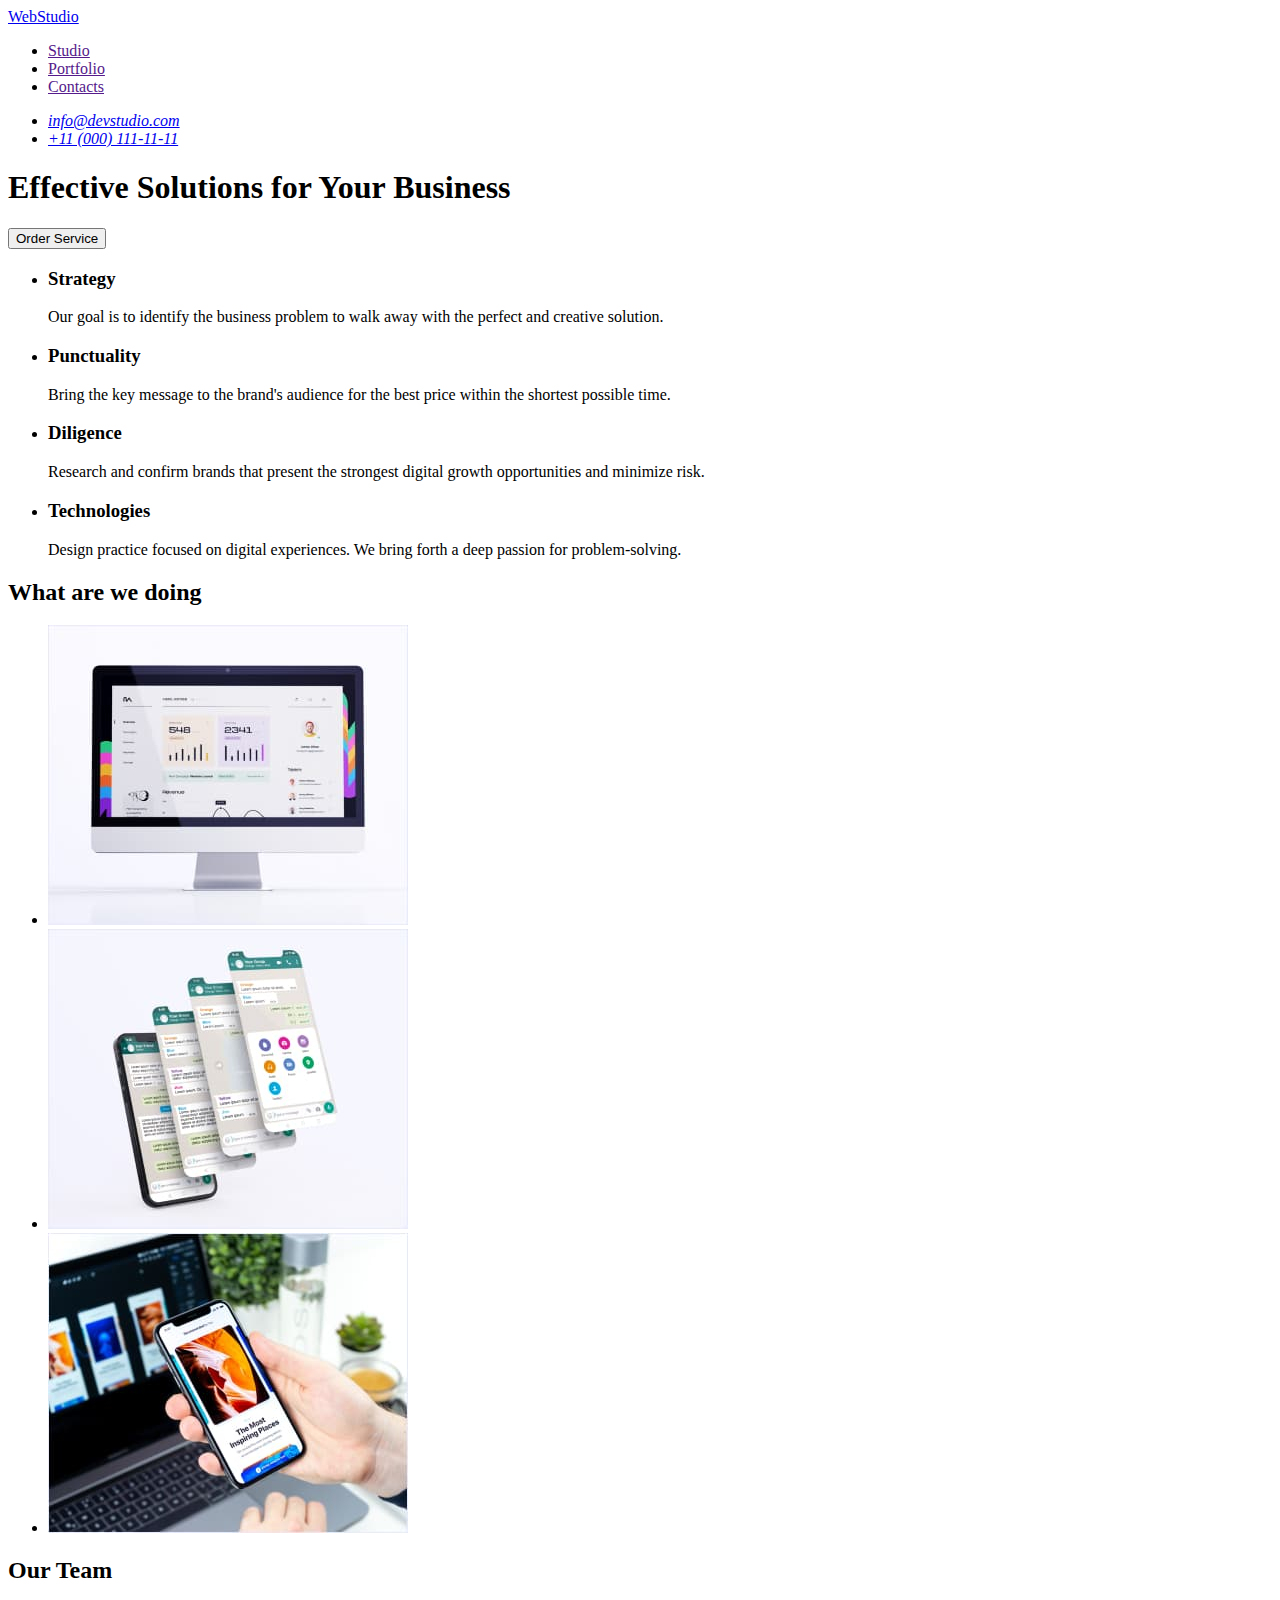
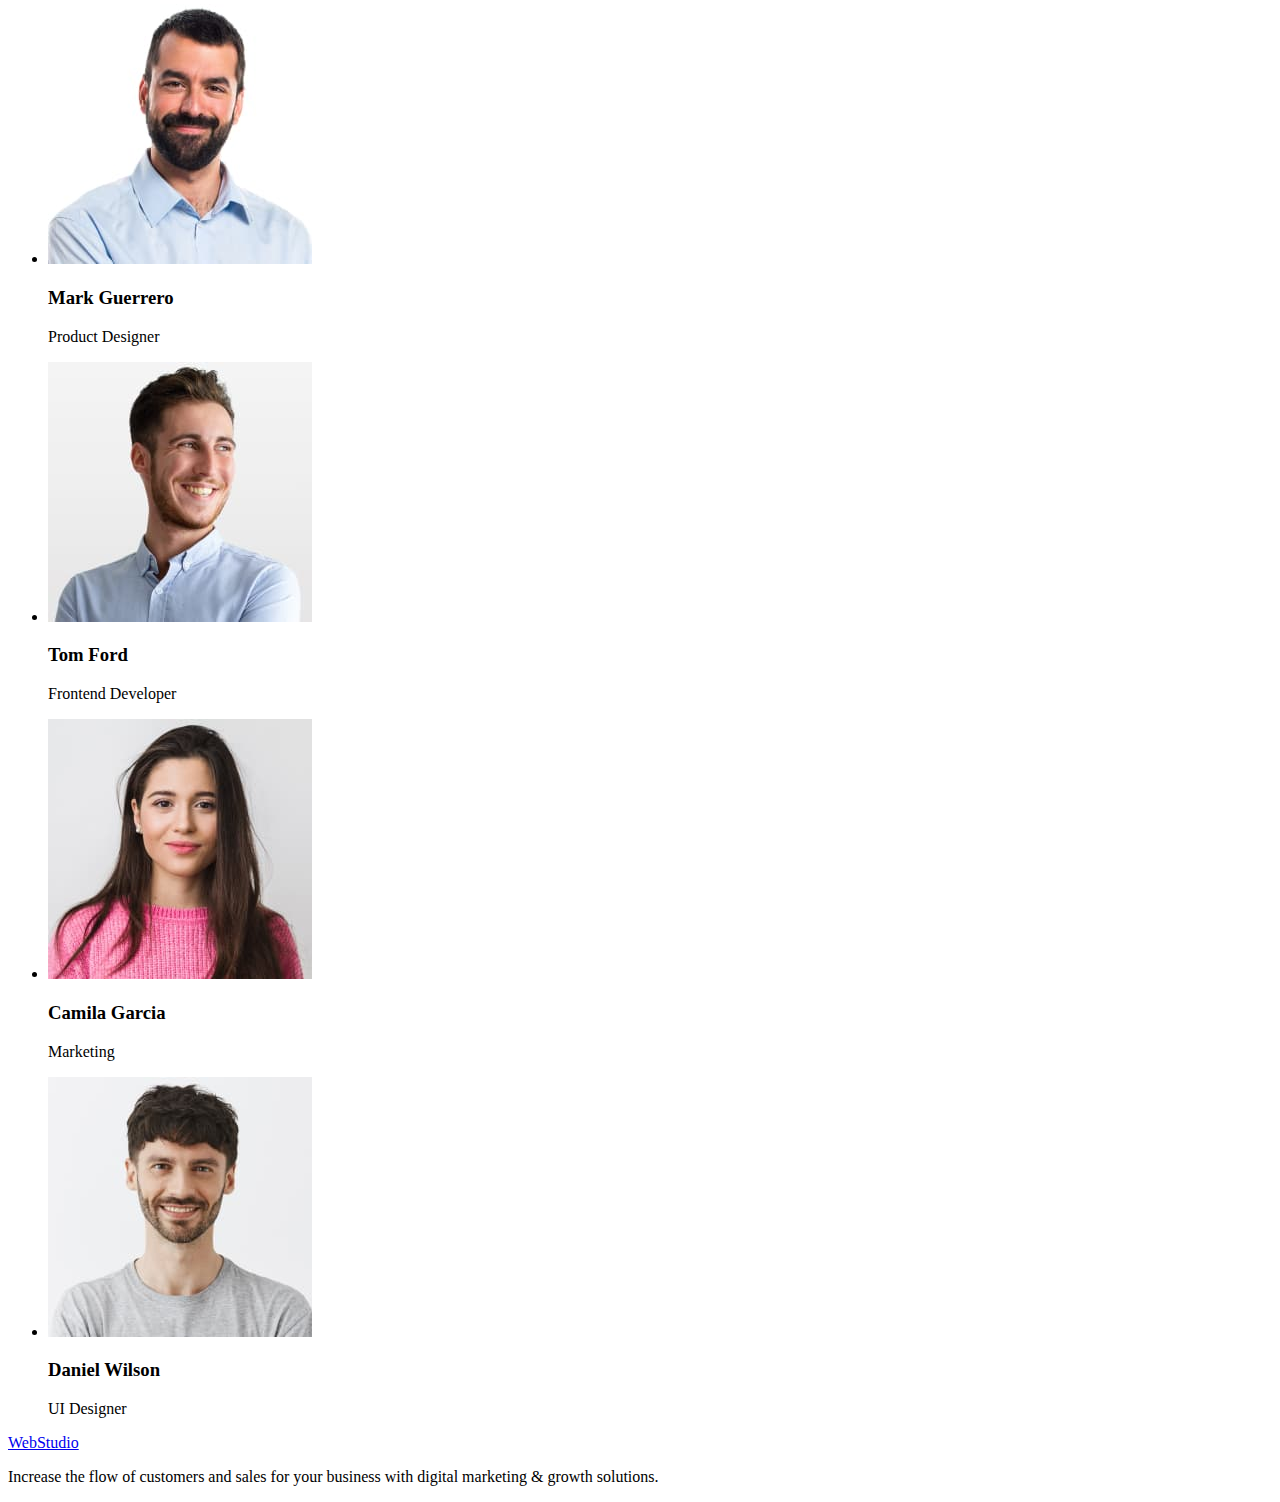
==== index.html @ 1d2081e2 "Initial commit" ====
<!DOCTYPE html>
<html lang="en">
  <head>
    <meta charset="UTF-8" />
    <meta http-equiv="X-UA-Compatible" content="IE=edge" />
    <meta name="viewport" content="width=device-width, initial-scale=1.0" />
    <title>Document</title>
  </head>
  <body>
    <header>
      <nav>
        <a href="./index.html"> WebStudio </a>
        <ul>
          <li><a href="">Studio</a></li>
          <li><a href="">Portfolio</a></li>
          <li><a href="">Contacts</a></li>
        </ul>
      </nav>
      <address>
        <ul>
          <li><a href="mailto:info@devstudio.com">info@devstudio.com</a></li>
          <li><a href="tel:+110001111111">+11 (000) 111-11-11</a></li>
        </ul>
      </address>
    </header>
    <main>
      <section>
        <h1>Effective Solutions for Your Business</h1>
        <button type="button">Order Service</button>
      </section>
      <section>
        <h2 hidden>Our goals</h2>
        <ul>
          <li>
            <h3>Strategy</h3>
            <p>
              Our goal is to identify the business problem to walk away with the
              perfect and creative solution.
            </p>
          </li>
          <li>
            <h3>Punctuality</h3>
            <p>
              Bring the key message to the brand's audience for the best price
              within the shortest possible time.
            </p>
          </li>
          <li>
            <h3>Diligence</h3>
            <p>
              Research and confirm brands that present the strongest digital
              growth opportunities and minimize risk.
            </p>
          </li>
          <li>
            <h3>Technologies</h3>
            <p>
              Design practice focused on digital experiences. We bring forth a
              deep passion for problem-solving.
            </p>
          </li>
        </ul>
      </section>
      <section>
        <h2>What are we doing</h2>
        <ul>
          <li><img src="./images/img1.jpg" alt="Monitor" width="360" /></li>
          <li><img src="./images/img2.jpg" alt="Mobile" width="360" /></li>
          <li><img src="./images/img3.jpg" alt="Laptop" width="360" /></li>
        </ul>
      </section>
      <section>
        <h2>Our Team</h2>
        <ul>
          <li>
            <img src="./images/teamcard1.jpg" alt="Mark Guerrero" width="264" />
            <h3>Mark Guerrero</h3>
            <p>Product Designer</p>
          </li>
          <li>
            <img src="./images/teamcard2.jpg" alt="Tom Ford" width="264" />
            <h3>Tom Ford</h3>
            <p>Frontend Developer</p>
          </li>
          <li>
            <img src="./images/teamcard3.jpg" alt="Camila Garcia" width="264" />
            <h3>Camila Garcia</h3>
            <p>Marketing</p>
          </li>
          <li>
            <img src="./images/teamcard4.jpg" alt="Daniel Wilson" width="264" />
            <h3>Daniel Wilson</h3>
            <p>UI Designer</p>
          </li>
        </ul>
      </section>
    </main>
    <footer>
      <a href="./index.html"> WebStudio </a>
      <p>
        Increase the flow of customers and sales for your business with digital
        marketing & growth solutions.
      </p>
    </footer>
  </body>
</html>
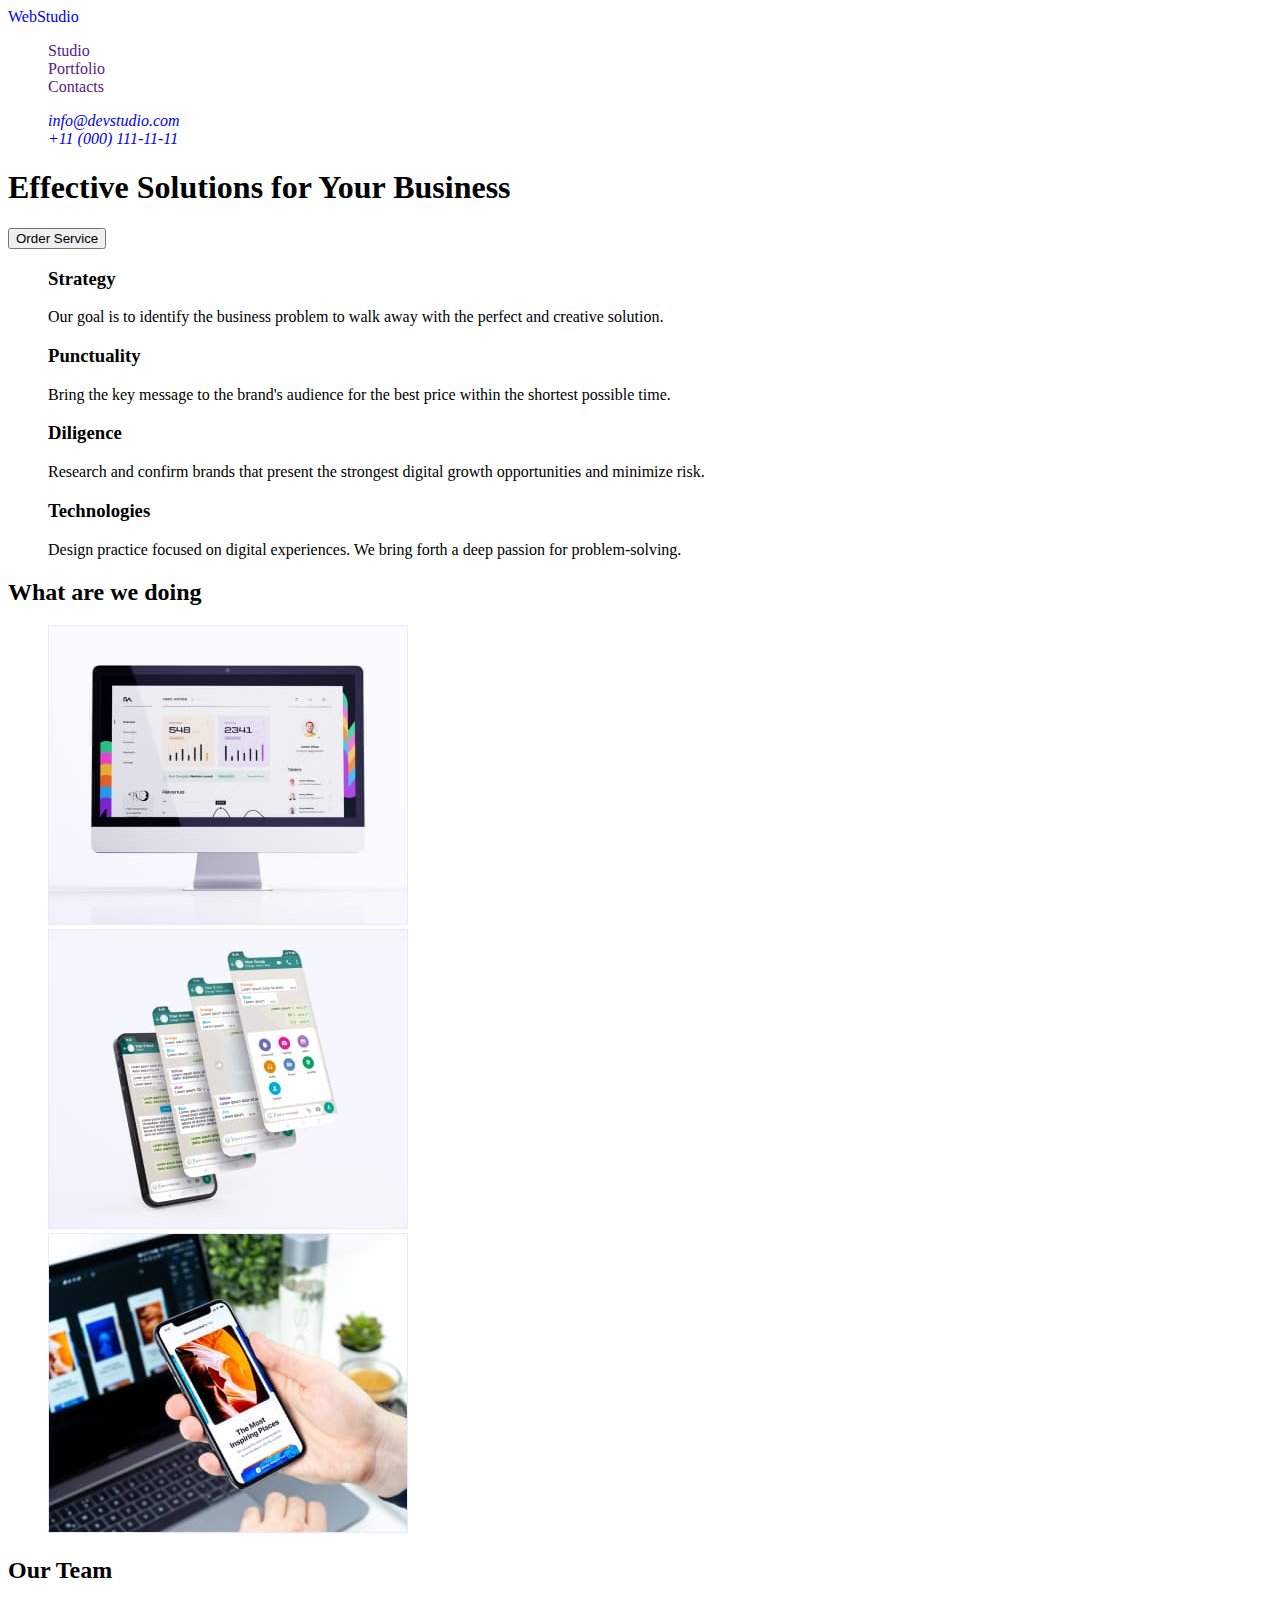
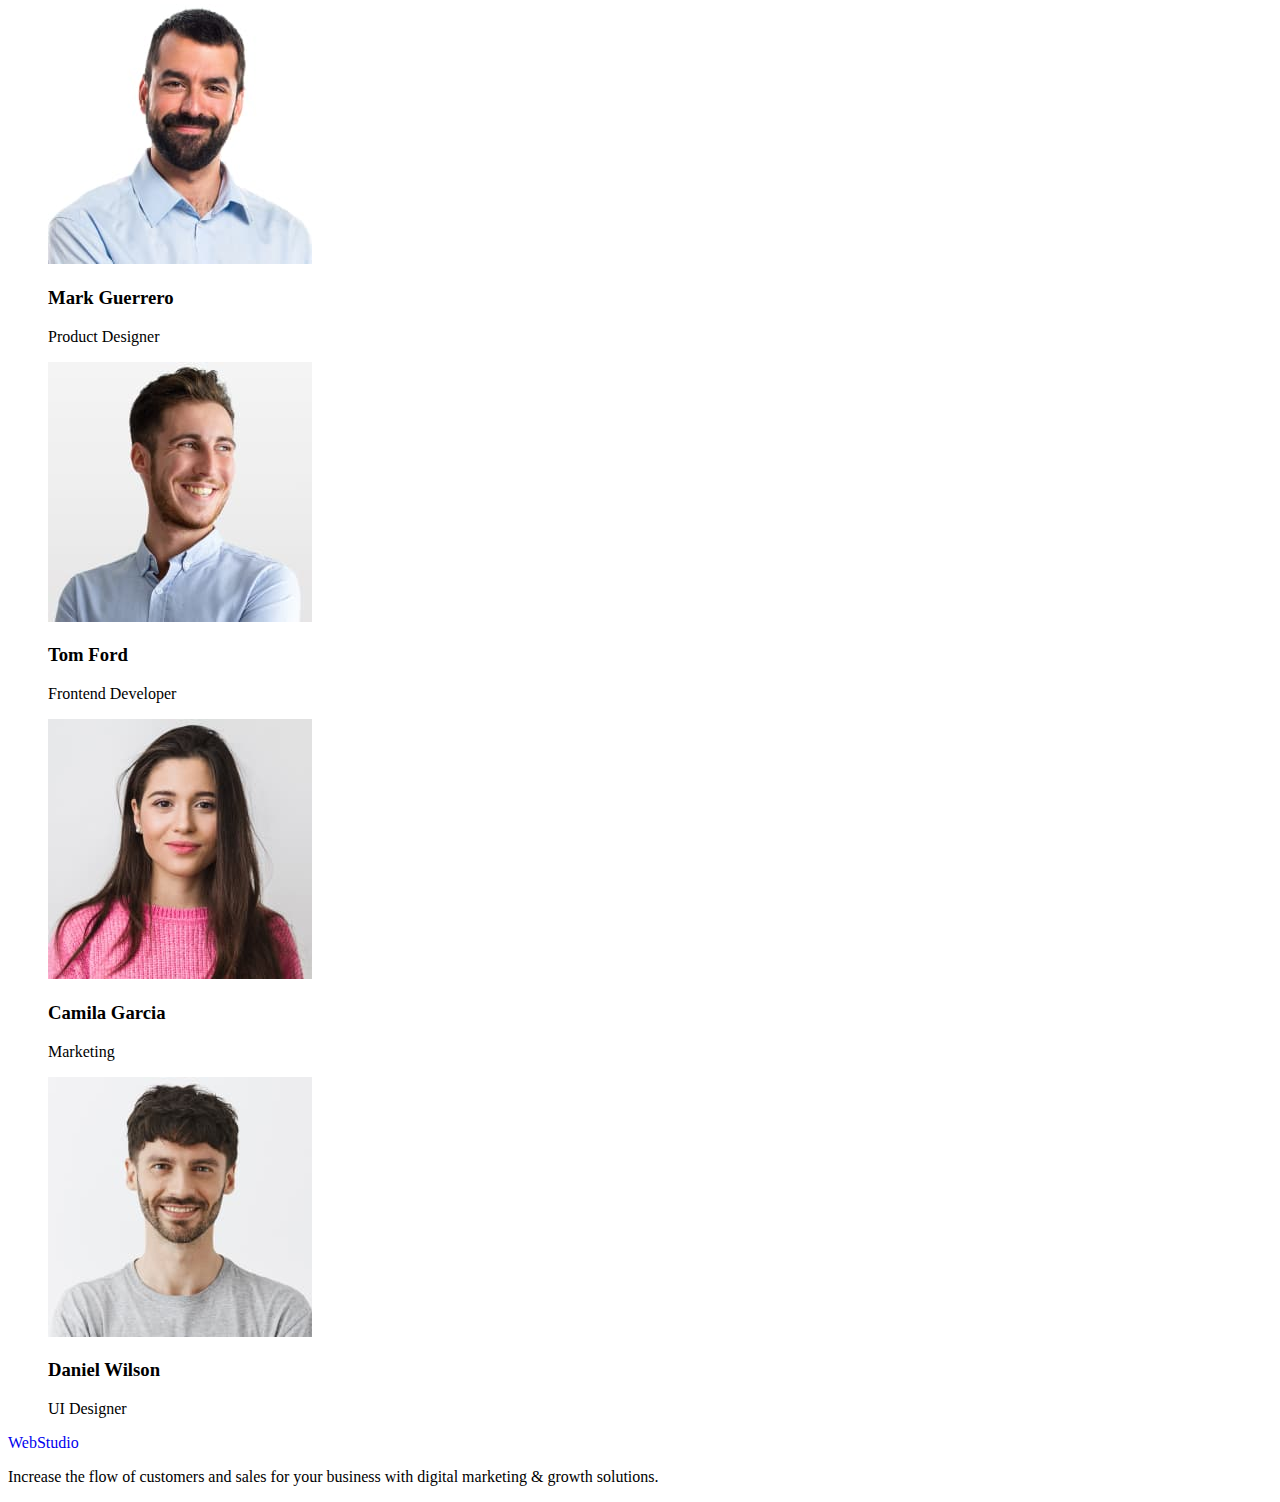
==== commit f1226c9b: "update" ====
--- a/index.html
+++ b/index.html
@@ -5,11 +5,12 @@
     <meta http-equiv="X-UA-Compatible" content="IE=edge" />
     <meta name="viewport" content="width=device-width, initial-scale=1.0" />
     <title>Document</title>
+    <link rel="stylesheet" href="./css/styles.css" />
   </head>
   <body>
     <header>
       <nav>
-        <a href="./index.html"> WebStudio </a>
+        <a href="./index.html"><span>Web</span>Studio </a>
         <ul>
           <li><a href="">Studio</a></li>
           <li><a href="">Portfolio</a></li>
--- a/css/styles.css
+++ b/css/styles.css
@@ -0,0 +1,6 @@
+ul {
+    list-style: none;
+}
+a {
+    text-decoration: none;
+}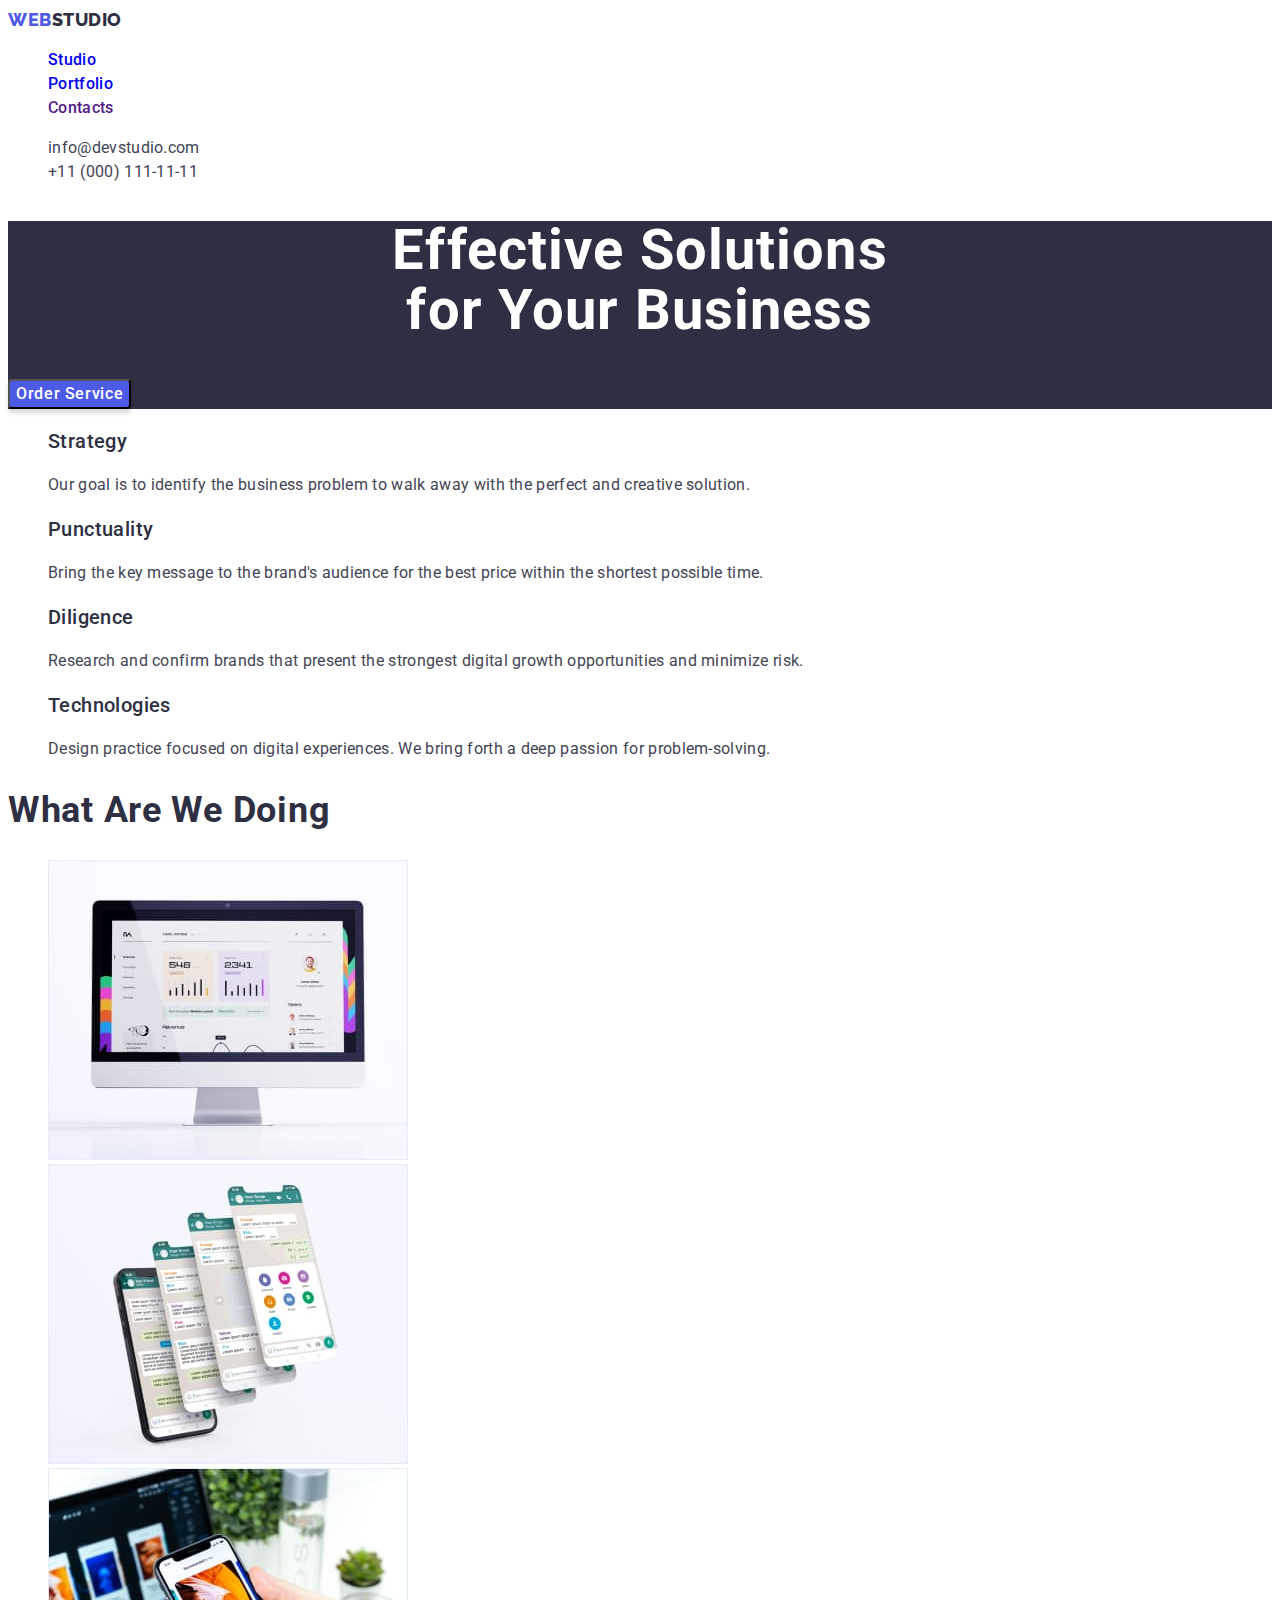
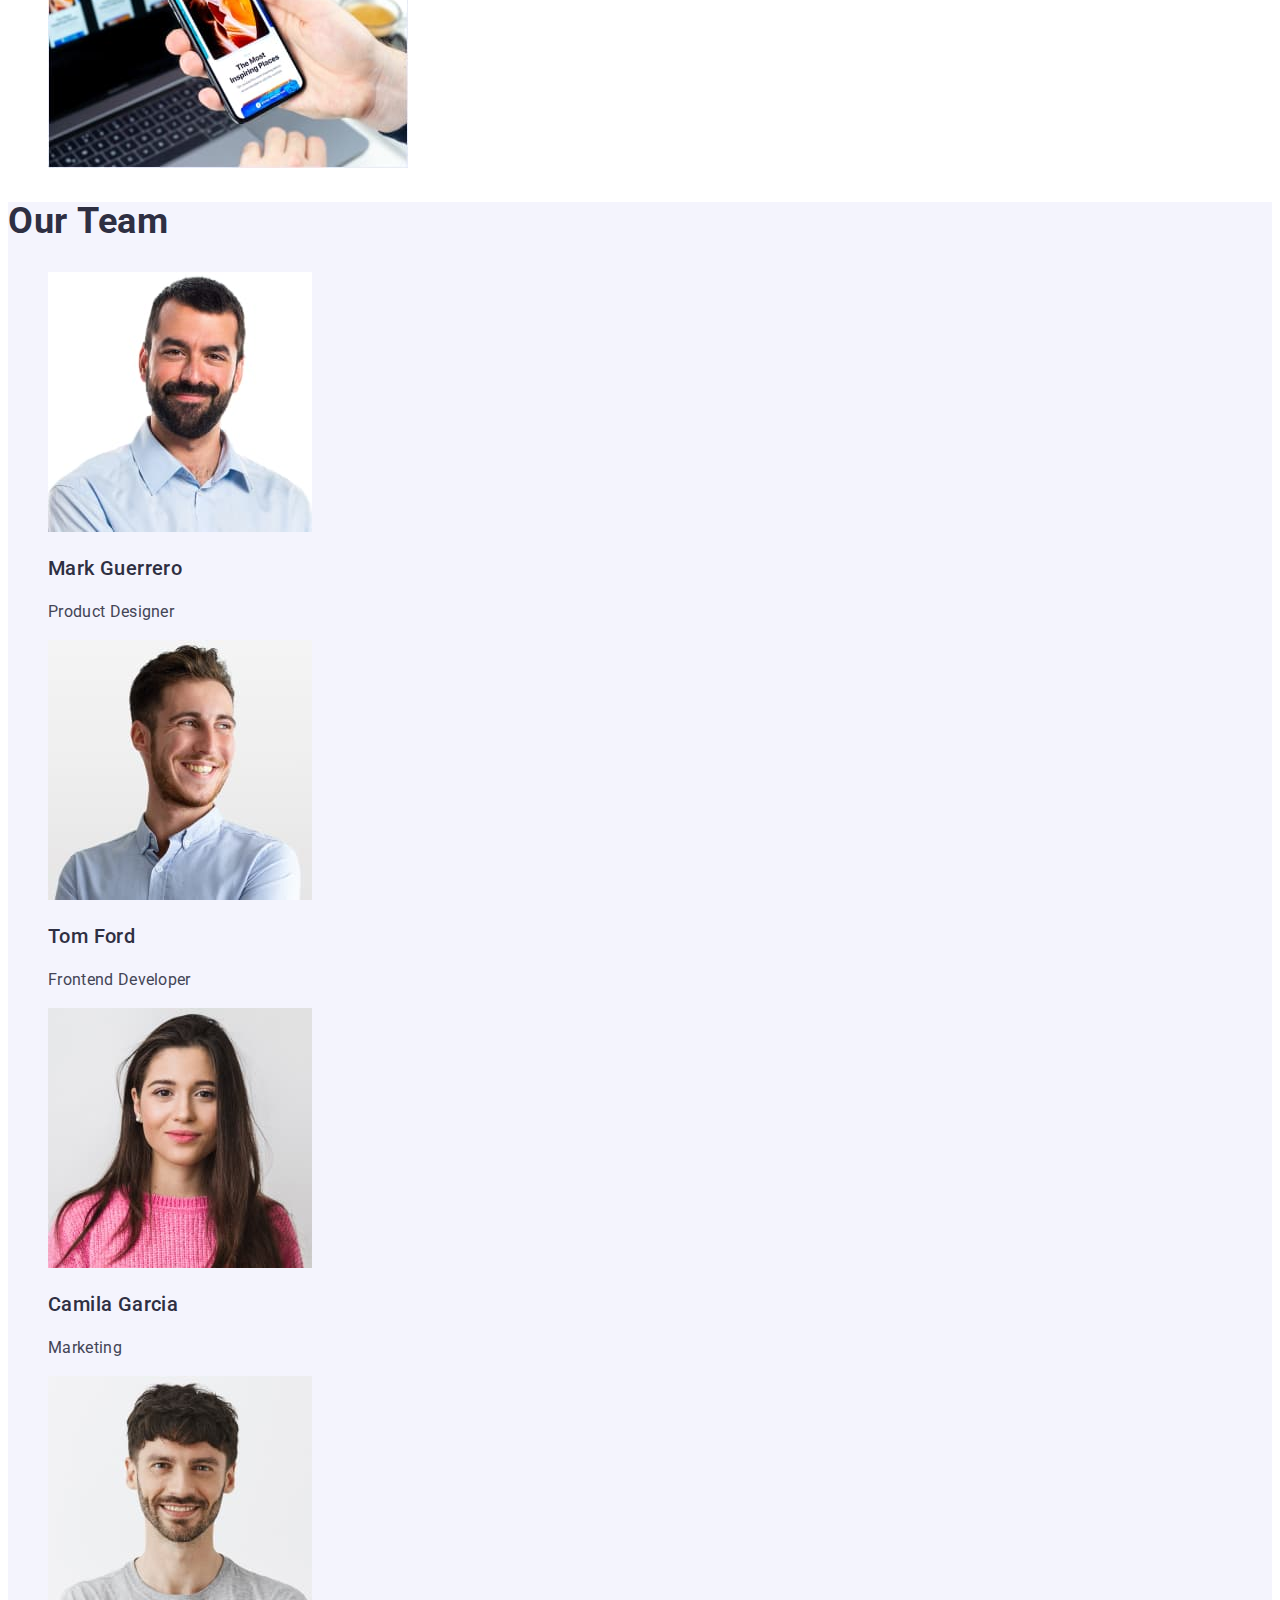
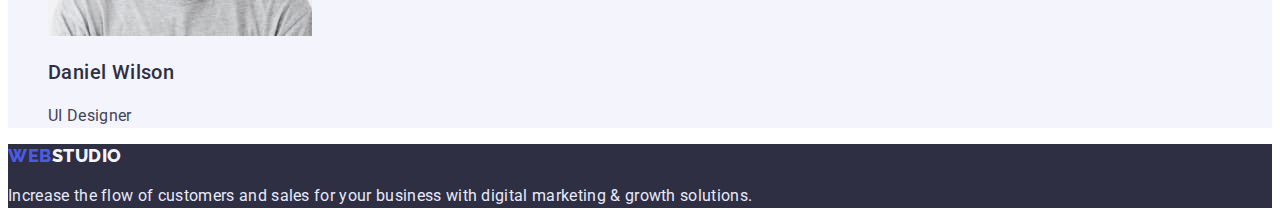
==== commit 60f3e53c: "update css and html" ====
--- a/index.html
+++ b/index.html
@@ -5,100 +5,148 @@
     <meta http-equiv="X-UA-Compatible" content="IE=edge" />
     <meta name="viewport" content="width=device-width, initial-scale=1.0" />
     <title>Document</title>
+    <link rel="preconnect" href="https://fonts.googleapis.com" />
+    <link rel="preconnect" href="https://fonts.gstatic.com" crossorigin />
+    <link rel="preconnect" href="https://fonts.googleapis.com" />
+    <link rel="preconnect" href="https://fonts.gstatic.com" crossorigin />
+    <link
+      href="https://fonts.googleapis.com/css2?family=Raleway:wght@800&family=Roboto:wght@400;500;700;900&display=swap"
+      rel="stylesheet"
+    />
     <link rel="stylesheet" href="./css/styles.css" />
   </head>
   <body>
+    <!--------HEADER------ -->
     <header>
       <nav>
-        <a href="./index.html"><span>Web</span>Studio </a>
-        <ul>
-          <li><a href="">Studio</a></li>
-          <li><a href="">Portfolio</a></li>
-          <li><a href="">Contacts</a></li>
+        <a class="link logo" href="./index.html"
+          ><span class="logo-web">Web</span>Studio
+        </a>
+        <ul class="list list-nav">
+          <li><a class="link link-active" href="./index.html">Studio</a></li>
+          <li>
+            <a class="link link-active" href="./portfolio.html">Portfolio</a>
+          </li>
+          <li><a class="link link-active" href="">Contacts</a></li>
         </ul>
       </nav>
       <address>
-        <ul>
-          <li><a href="mailto:info@devstudio.com">info@devstudio.com</a></li>
-          <li><a href="tel:+110001111111">+11 (000) 111-11-11</a></li>
+        <ul class="list">
+          <li>
+            <a
+              class="link link-contact link-active"
+              href="mailto:info@devstudio.com"
+              >info@devstudio.com</a
+            >
+          </li>
+          <li>
+            <a class="link link-contact" href="tel:+110001111111"
+              >+11 (000) 111-11-11</a
+            >
+          </li>
         </ul>
       </address>
     </header>
     <main>
-      <section>
-        <h1>Effective Solutions for Your Business</h1>
-        <button type="button">Order Service</button>
+      <!--------MAIN-SECTION------ -->
+      <section class="main-section">
+        <h1 class="main-title">
+          Effective Solutions <br />
+          for Your Business
+        </h1>
+        <button class="btn-order" type="button">Order Service</button>
       </section>
+      <!--------ADVANTAGE------ -->
       <section>
         <h2 hidden>Our goals</h2>
-        <ul>
+        <ul class="list advantage-list">
           <li>
-            <h3>Strategy</h3>
-            <p>
+            <h3 class="advantage-subtitle">Strategy</h3>
+            <p class="advantage-text">
               Our goal is to identify the business problem to walk away with the
               perfect and creative solution.
             </p>
           </li>
           <li>
-            <h3>Punctuality</h3>
-            <p>
+            <h3 class="advantage-subtitle">Punctuality</h3>
+            <p class="advantage-text">
               Bring the key message to the brand's audience for the best price
               within the shortest possible time.
             </p>
           </li>
           <li>
-            <h3>Diligence</h3>
-            <p>
+            <h3 class="advantage-subtitle">Diligence</h3>
+            <p class="advantage-text">
               Research and confirm brands that present the strongest digital
               growth opportunities and minimize risk.
             </p>
           </li>
           <li>
-            <h3>Technologies</h3>
-            <p>
+            <h3 class="advantage-subtitle">Technologies</h3>
+            <p class="advantage-text">
               Design practice focused on digital experiences. We bring forth a
               deep passion for problem-solving.
             </p>
           </li>
         </ul>
       </section>
+      <!--------ABOUT US------ -->
       <section>
-        <h2>What are we doing</h2>
-        <ul>
+        <h2 class="main-suptitle">What are we doing</h2>
+        <ul class="list">
           <li><img src="./images/img1.jpg" alt="Monitor" width="360" /></li>
           <li><img src="./images/img2.jpg" alt="Mobile" width="360" /></li>
           <li><img src="./images/img3.jpg" alt="Laptop" width="360" /></li>
         </ul>
       </section>
+      <!------- OUR COMMAND------- -->
       <section>
-        <h2>Our Team</h2>
-        <ul>
-          <li>
-            <img src="./images/teamcard1.jpg" alt="Mark Guerrero" width="264" />
-            <h3>Mark Guerrero</h3>
-            <p>Product Designer</p>
-          </li>
-          <li>
-            <img src="./images/teamcard2.jpg" alt="Tom Ford" width="264" />
-            <h3>Tom Ford</h3>
-            <p>Frontend Developer</p>
-          </li>
-          <li>
-            <img src="./images/teamcard3.jpg" alt="Camila Garcia" width="264" />
-            <h3>Camila Garcia</h3>
-            <p>Marketing</p>
-          </li>
-          <li>
-            <img src="./images/teamcard4.jpg" alt="Daniel Wilson" width="264" />
-            <h3>Daniel Wilson</h3>
-            <p>UI Designer</p>
-          </li>
-        </ul>
+        <div class="our-command">
+          <h2 class="main-suptitle">Our Team</h2>
+          <ul class="list">
+            <li>
+              <img
+                src="./images/teamcard1.jpg"
+                alt="Mark Guerrero"
+                width="264"
+              />
+              <h3 class="advantage-subtitle">Mark Guerrero</h3>
+              <p class="advantage-text">Product Designer</p>
+            </li>
+            <li>
+              <img src="./images/teamcard2.jpg" alt="Tom Ford" width="264" />
+              <h3 class="advantage-subtitle">Tom Ford</h3>
+              <p class="advantage-text">Frontend Developer</p>
+            </li>
+            <li>
+              <img
+                src="./images/teamcard3.jpg"
+                alt="Camila Garcia"
+                width="264"
+              />
+              <h3 class="advantage-subtitle">Camila Garcia</h3>
+              <p class="advantage-text">Marketing</p>
+            </li>
+            <li>
+              <img
+                src="./images/teamcard4.jpg"
+                alt="Daniel Wilson"
+                width="264"
+              />
+              <h3 class="advantage-subtitle">Daniel Wilson</h3>
+              <p class="advantage-text">UI Designer</p>
+            </li>
+          </ul>
+        </div>
       </section>
     </main>
-    <footer>
-      <a href="./index.html"> WebStudio </a>
-      <p>
+    <!--------- FOOTER---- -->
+    <footer class="main-section">
+      <a class="link logo" href="./index.html"
+        ><span class="logo-web">Web</span
+        ><span class="logo-web-light">Studio</span>
+      </a>
+      <p class="advantage-text footer-content">
         Increase the flow of customers and sales for your business with digital
         marketing & growth solutions.
       </p>
--- a/css/styles.css
+++ b/css/styles.css
@@ -1,6 +1,153 @@
-ul {
-    list-style: none;
+body {
+  color: #2e2f42;
+  background-color: #ffffff;
+  font-family: 'Roboto', sans-serif;
 }
-a {
-    text-decoration: none;
-}+
+.list {
+  list-style: none;
+  font-style: normal;
+}
+
+.link {
+  text-decoration: none;
+}
+/*============================HEADER===========*/
+
+.logo {
+  font-family: 'Raleway';
+  font-weight: 800;
+  font-size: 18px;
+  line-height: 1.33;
+  display: flex;
+  align-items: center;
+  letter-spacing: 0.03em;
+  text-transform: uppercase;
+  color: #2e2f42;
+}
+
+.logo-web {
+  color: #4d5ae5;
+}
+
+.list-nav {
+  font-style: normal;
+  font-weight: 500;
+  font-size: 16px;
+  line-height: 1.5;
+  letter-spacing: 0.02em;
+}
+
+.link-contact {
+  font-weight: 400;
+  font-size: 16px;
+  line-height: 1.5;
+  letter-spacing: 0.02em;
+  color: #434455;
+}
+
+.link-active:hover,
+.link-active:focus {
+  color: #404bbf;
+}
+/*============================/HEADER===========*/
+
+/*============================MAIN SECTION===========*/
+
+.main-section {
+  background: #2e2f42;
+}
+.main-title {
+  font-weight: 700;
+  font-size: 56px;
+  line-height: 1.07;
+  text-align: center;
+  letter-spacing: 0.02em;
+  color: #ffffff;
+}
+.btn-order {
+  font-family: 'Roboto', sans-serif;
+  font-weight: 500;
+  font-size: 16px;
+  line-height: 1.5;
+  display: flex;
+  align-items: center;
+  letter-spacing: 0.04em;
+  color: #ffffff;
+  background: #4d5ae5;
+  box-shadow: 0px 4px 4px rgba(0, 0, 0, 0.15);
+  border-radius: 4px;
+  cursor: pointer;
+}
+.btn-order:hover,
+.btn-order:focus {
+  background-color: #404bbf;
+  box-shadow: 0px 4px 4px rgba(0, 0, 0, 0.15);
+  border-radius: 4px;
+}
+.btn-menu {
+  font-family: 'Roboto', sans-serif;
+  font-weight: 500;
+  font-size: 16px;
+  line-height: 1.5;
+  display: flex;
+  align-items: center;
+  text-align: center;
+  letter-spacing: 0.04em;
+  color: #4d5ae5;
+  cursor: pointer;
+
+  background: #f4f4fd;
+  border: 1px solid #e7e9fc;
+  border-radius: 4px;
+}
+.btn-menu:hover,
+.btn-menu:focus {
+  background: #404bbf;
+  box-shadow: 0px 3px 1px rgba(0, 0, 0, 0.1), 0px 2px 1px rgba(0, 0, 0, 0.08),
+    0px 2px 2px rgba(0, 0, 0, 0.12);
+  border-radius: 4px;
+  color: #ffffff;
+}
+/*============================/MAIN SECTION===========*/
+
+/*============================ADVANTAGE===========*/
+.advantage-subtitle {
+  font-weight: 500;
+  font-size: 20px;
+  line-height: 1.2;
+  letter-spacing: 0.02em;
+}
+
+.advantage-text {
+  font-size: 16px;
+  line-height: 1.5;
+  letter-spacing: 0.02em;
+  color: #434455;
+}
+/*============================/ADVANTAGE===========*/
+
+/*============================ABOUT US===========*/
+.main-suptitle {
+  font-weight: 700;
+  font-size: 36px;
+  line-height: 1.11;
+  letter-spacing: 0.02em;
+  text-transform: capitalize;
+}
+/*============================/ABOUT US===========*/
+
+/*============================OUR COMMAND===========*/
+.our-command {
+  background-color: #f4f4fd;
+}
+/*============================/OUR COMMAND===========*/
+
+/*============================FOOTER===========*/
+.logo-web-light {
+  color: #f4f4fd;
+}
+.footer-content {
+  color: #e7e9fc;
+}
+/*============================/FOOTER===========*/
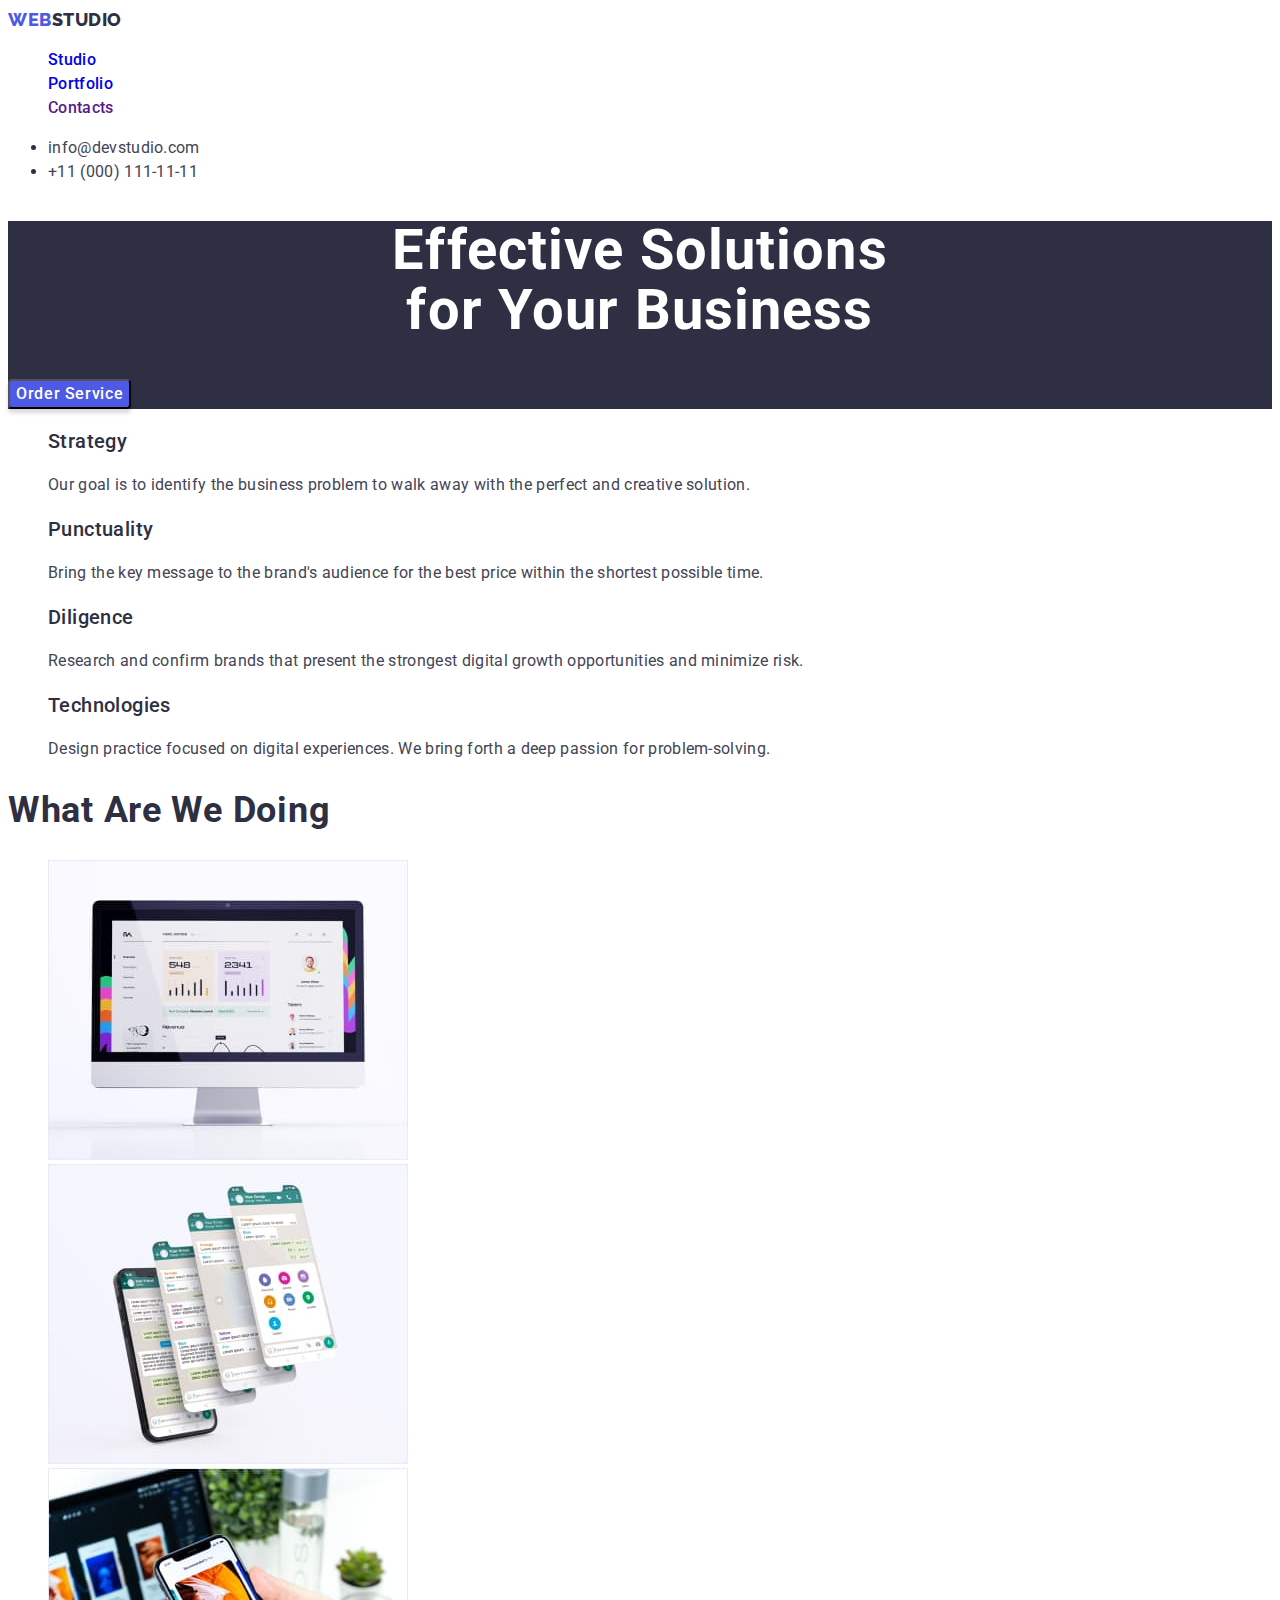
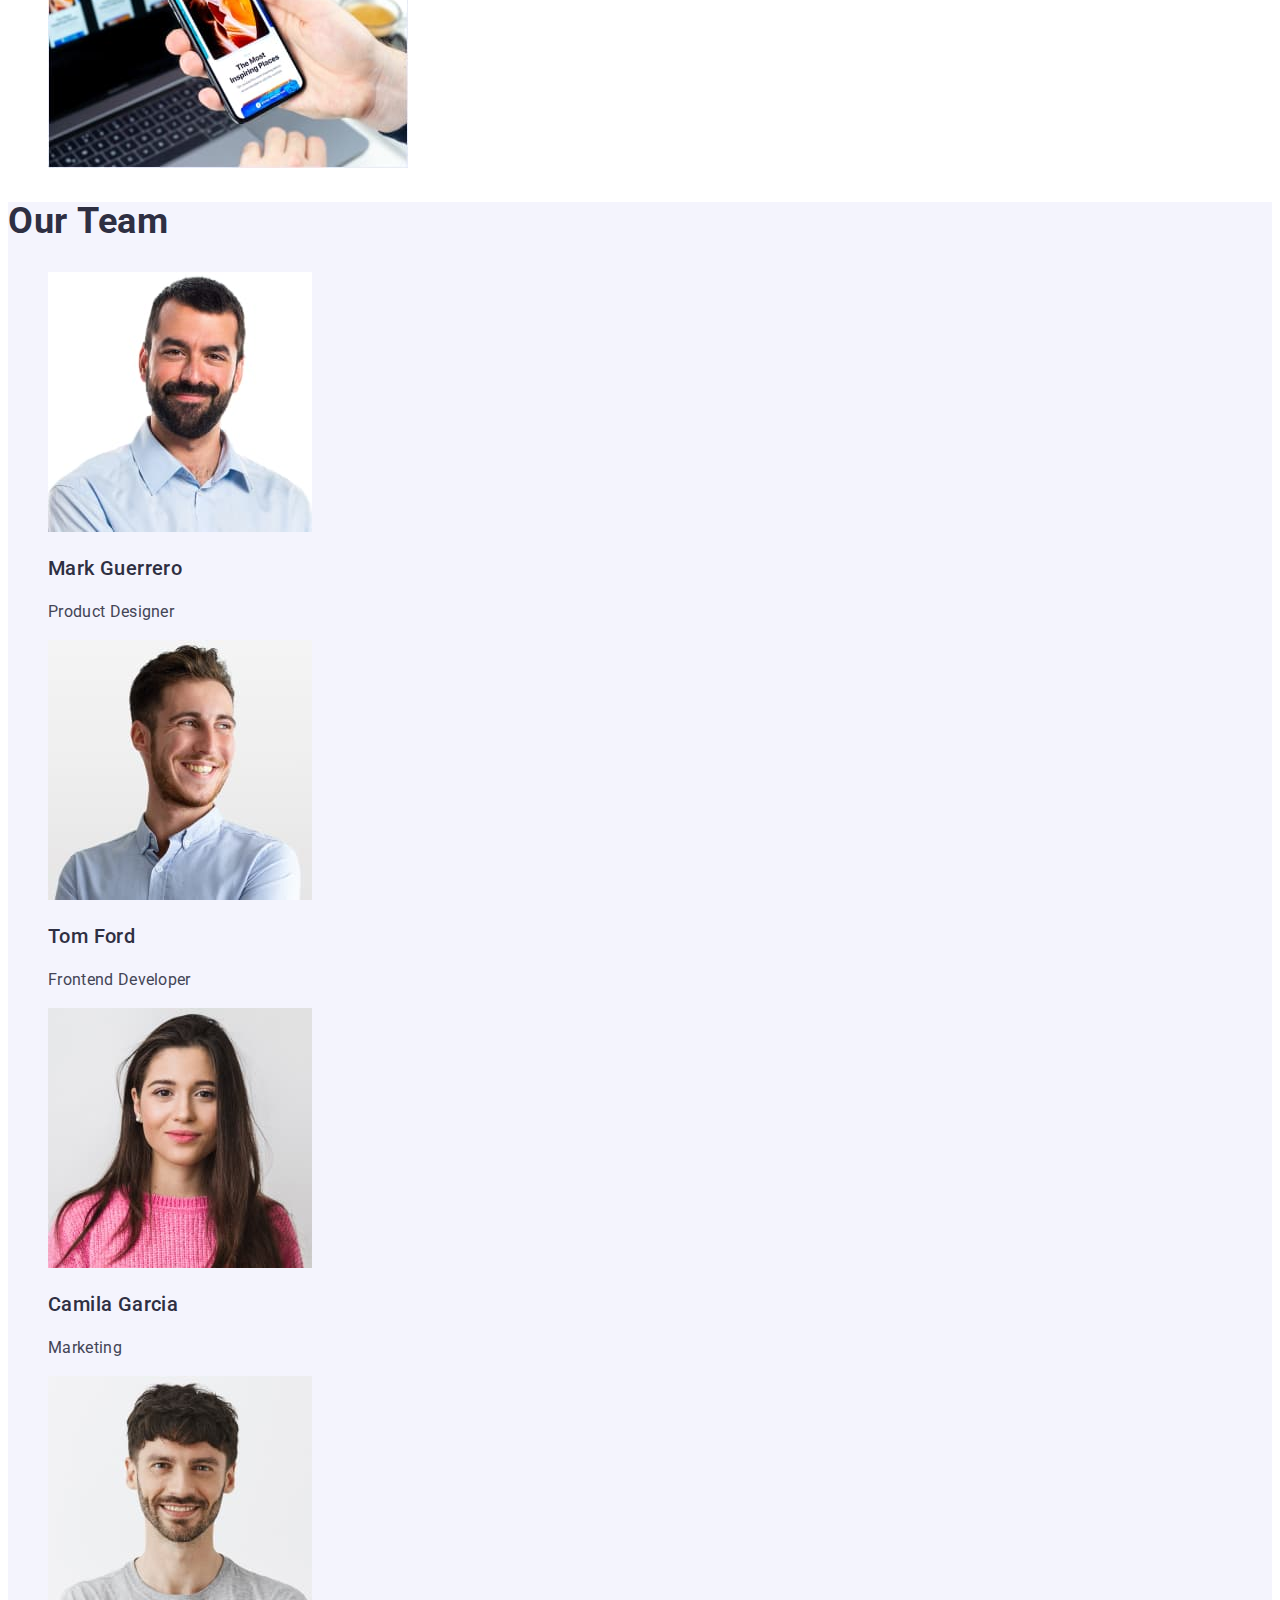
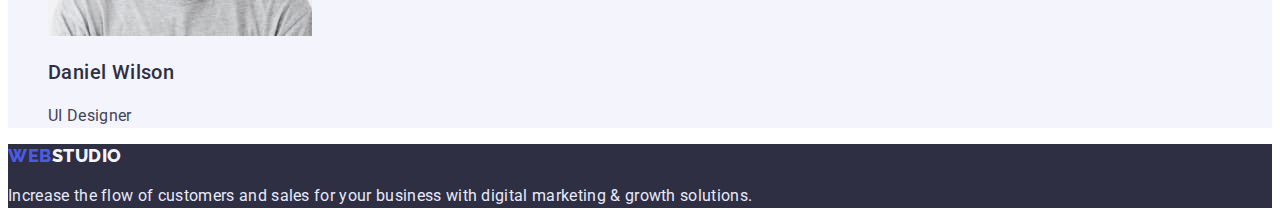
==== commit 199b2b86: "update" ====
--- a/index.html
+++ b/index.html
@@ -30,8 +30,8 @@
           <li><a class="link link-active" href="">Contacts</a></li>
         </ul>
       </nav>
-      <address>
-        <ul class="list">
+      <address class="list">
+        <ul>
           <li>
             <a
               class="link link-contact link-active"
@@ -40,7 +40,7 @@
             >
           </li>
           <li>
-            <a class="link link-contact" href="tel:+110001111111"
+            <a class="link link-contact link-active" href="tel:+110001111111"
               >+11 (000) 111-11-11</a
             >
           </li>
@@ -58,7 +58,7 @@
       </section>
       <!--------ADVANTAGE------ -->
       <section>
-        <h2 hidden>Our goals</h2>
+        <h2 hidden class="visually-hidden">Our goals</h2>
         <ul class="list advantage-list">
           <li>
             <h3 class="advantage-subtitle">Strategy</h3>
--- a/css/styles.css
+++ b/css/styles.css
@@ -11,6 +11,18 @@
 
 .link {
   text-decoration: none;
+}
+.visually-hidden {
+  position: absolute;
+  white-space: nowrap;
+  width: 1px;
+  height: 1px;
+  overflow: hidden;
+  border: 0;
+  padding: 0;
+  clip: rect(0 0 0 0);
+  clip-path: inset(50%);
+  margin: -1px;
 }
 /*============================HEADER===========*/
 
@@ -31,7 +43,6 @@
 }
 
 .list-nav {
-  font-style: normal;
   font-weight: 500;
   font-size: 16px;
   line-height: 1.5;
@@ -66,7 +77,7 @@
   color: #ffffff;
 }
 .btn-order {
-  font-family: 'Roboto', sans-serif;
+  font-family: inherit;
   font-weight: 500;
   font-size: 16px;
   line-height: 1.5;
@@ -86,7 +97,7 @@
   border-radius: 4px;
 }
 .btn-menu {
-  font-family: 'Roboto', sans-serif;
+  font-family: inherit;
   font-weight: 500;
   font-size: 16px;
   line-height: 1.5;
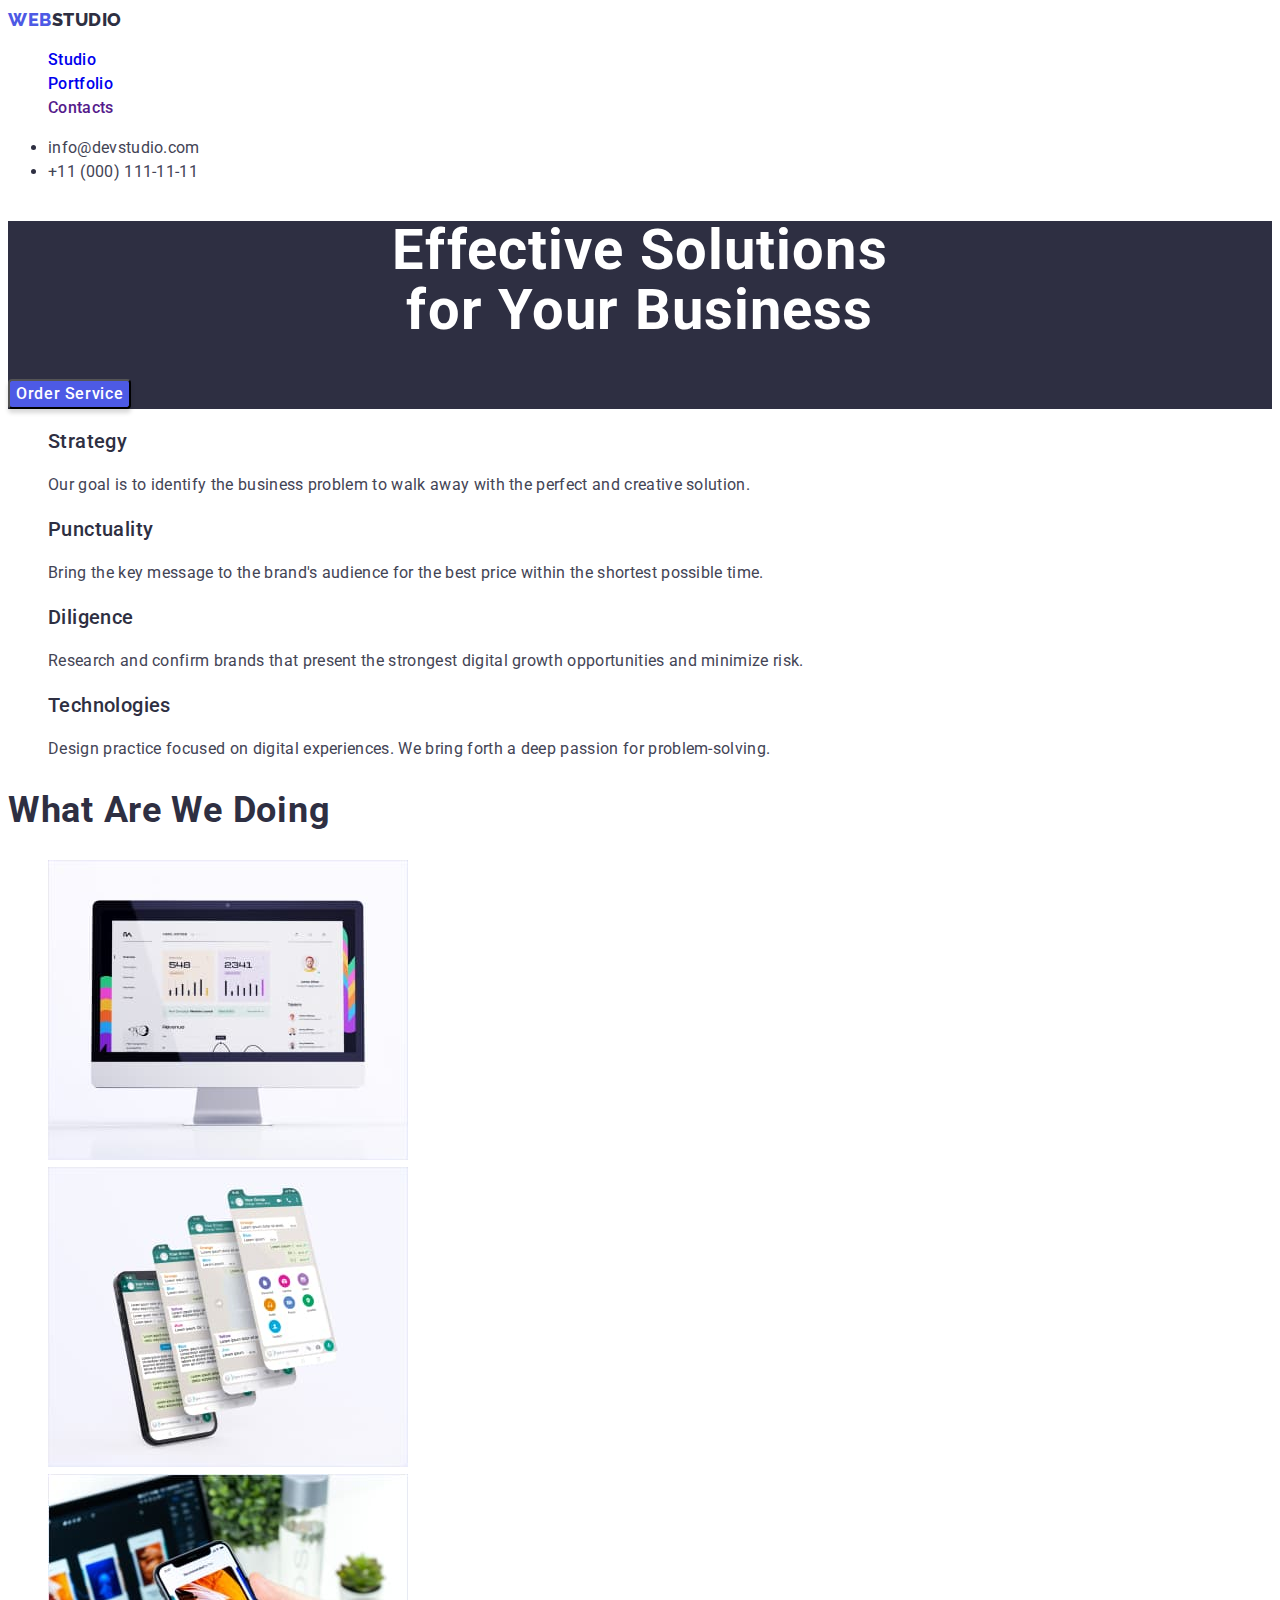
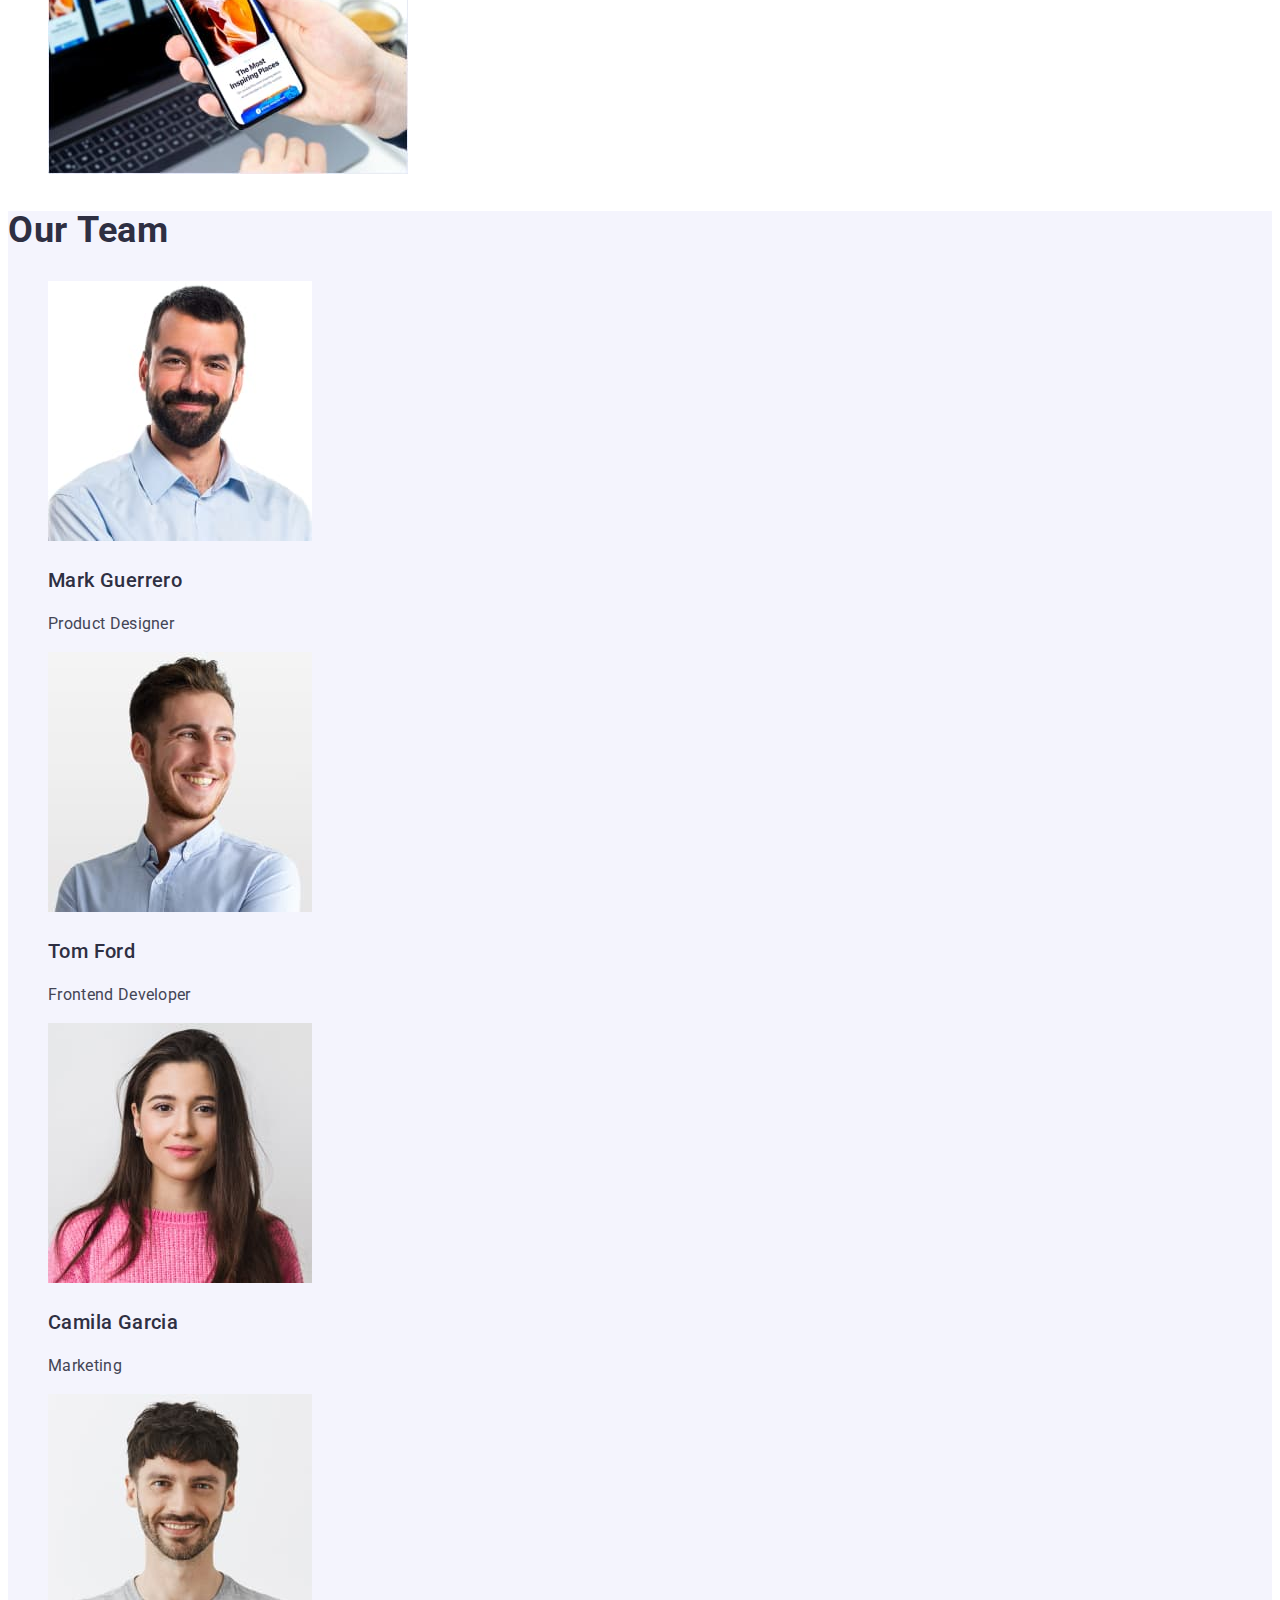
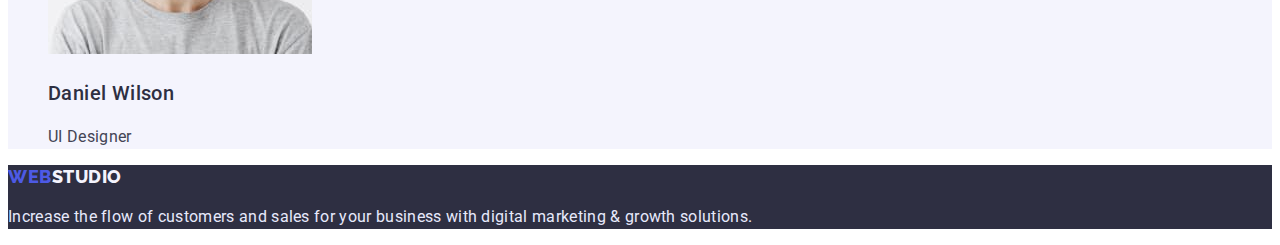
==== commit 3c4f0827: "update" ====
--- a/index.html
+++ b/index.html
@@ -54,11 +54,11 @@
           Effective Solutions <br />
           for Your Business
         </h1>
-        <button class="btn-order" type="button">Order Service</button>
+        <button class="btn-order btn" type="button">Order Service</button>
       </section>
       <!--------ADVANTAGE------ -->
       <section>
-        <h2 hidden class="visually-hidden">Our goals</h2>
+        <h2 class="visually-hidden">Our goals</h2>
         <ul class="list advantage-list">
           <li>
             <h3 class="advantage-subtitle">Strategy</h3>
--- a/css/styles.css
+++ b/css/styles.css
@@ -2,6 +2,8 @@
   color: #2e2f42;
   background-color: #ffffff;
   font-family: 'Roboto', sans-serif;
+  line-height: 1.5;
+  font-size: 16px;
 }
 
 .list {
@@ -24,6 +26,20 @@
   clip-path: inset(50%);
   margin: -1px;
 }
+/* ====================COMPONENTS============= */
+.btn {
+  font-family: inherit;
+  font-weight: 500;
+  font-size: 16px;
+  line-height: 1.5;
+
+  display: flex;
+  align-items: center;
+  letter-spacing: 0.04em;
+  cursor: pointer;
+  border-radius: 4px;
+}
+/* ====================/COMPONENTS============= */
 /*============================HEADER===========*/
 
 .logo {
@@ -44,15 +60,11 @@
 
 .list-nav {
   font-weight: 500;
-  font-size: 16px;
-  line-height: 1.5;
   letter-spacing: 0.02em;
 }
 
 .link-contact {
   font-weight: 400;
-  font-size: 16px;
-  line-height: 1.5;
   letter-spacing: 0.02em;
   color: #434455;
 }
@@ -69,7 +81,6 @@
   background: #2e2f42;
 }
 .main-title {
-  font-weight: 700;
   font-size: 56px;
   line-height: 1.07;
   text-align: center;
@@ -77,18 +88,10 @@
   color: #ffffff;
 }
 .btn-order {
-  font-family: inherit;
-  font-weight: 500;
-  font-size: 16px;
-  line-height: 1.5;
-  display: flex;
-  align-items: center;
-  letter-spacing: 0.04em;
   color: #ffffff;
   background: #4d5ae5;
   box-shadow: 0px 4px 4px rgba(0, 0, 0, 0.15);
-  border-radius: 4px;
-  cursor: pointer;
+ 
 }
 .btn-order:hover,
 .btn-order:focus {
@@ -96,21 +99,13 @@
   box-shadow: 0px 4px 4px rgba(0, 0, 0, 0.15);
   border-radius: 4px;
 }
+
 .btn-menu {
-  font-family: inherit;
-  font-weight: 500;
-  font-size: 16px;
-  line-height: 1.5;
-  display: flex;
-  align-items: center;
   text-align: center;
-  letter-spacing: 0.04em;
   color: #4d5ae5;
-  cursor: pointer;
-
   background: #f4f4fd;
   border: 1px solid #e7e9fc;
-  border-radius: 4px;
+  
 }
 .btn-menu:hover,
 .btn-menu:focus {
@@ -131,8 +126,6 @@
 }
 
 .advantage-text {
-  font-size: 16px;
-  line-height: 1.5;
   letter-spacing: 0.02em;
   color: #434455;
 }
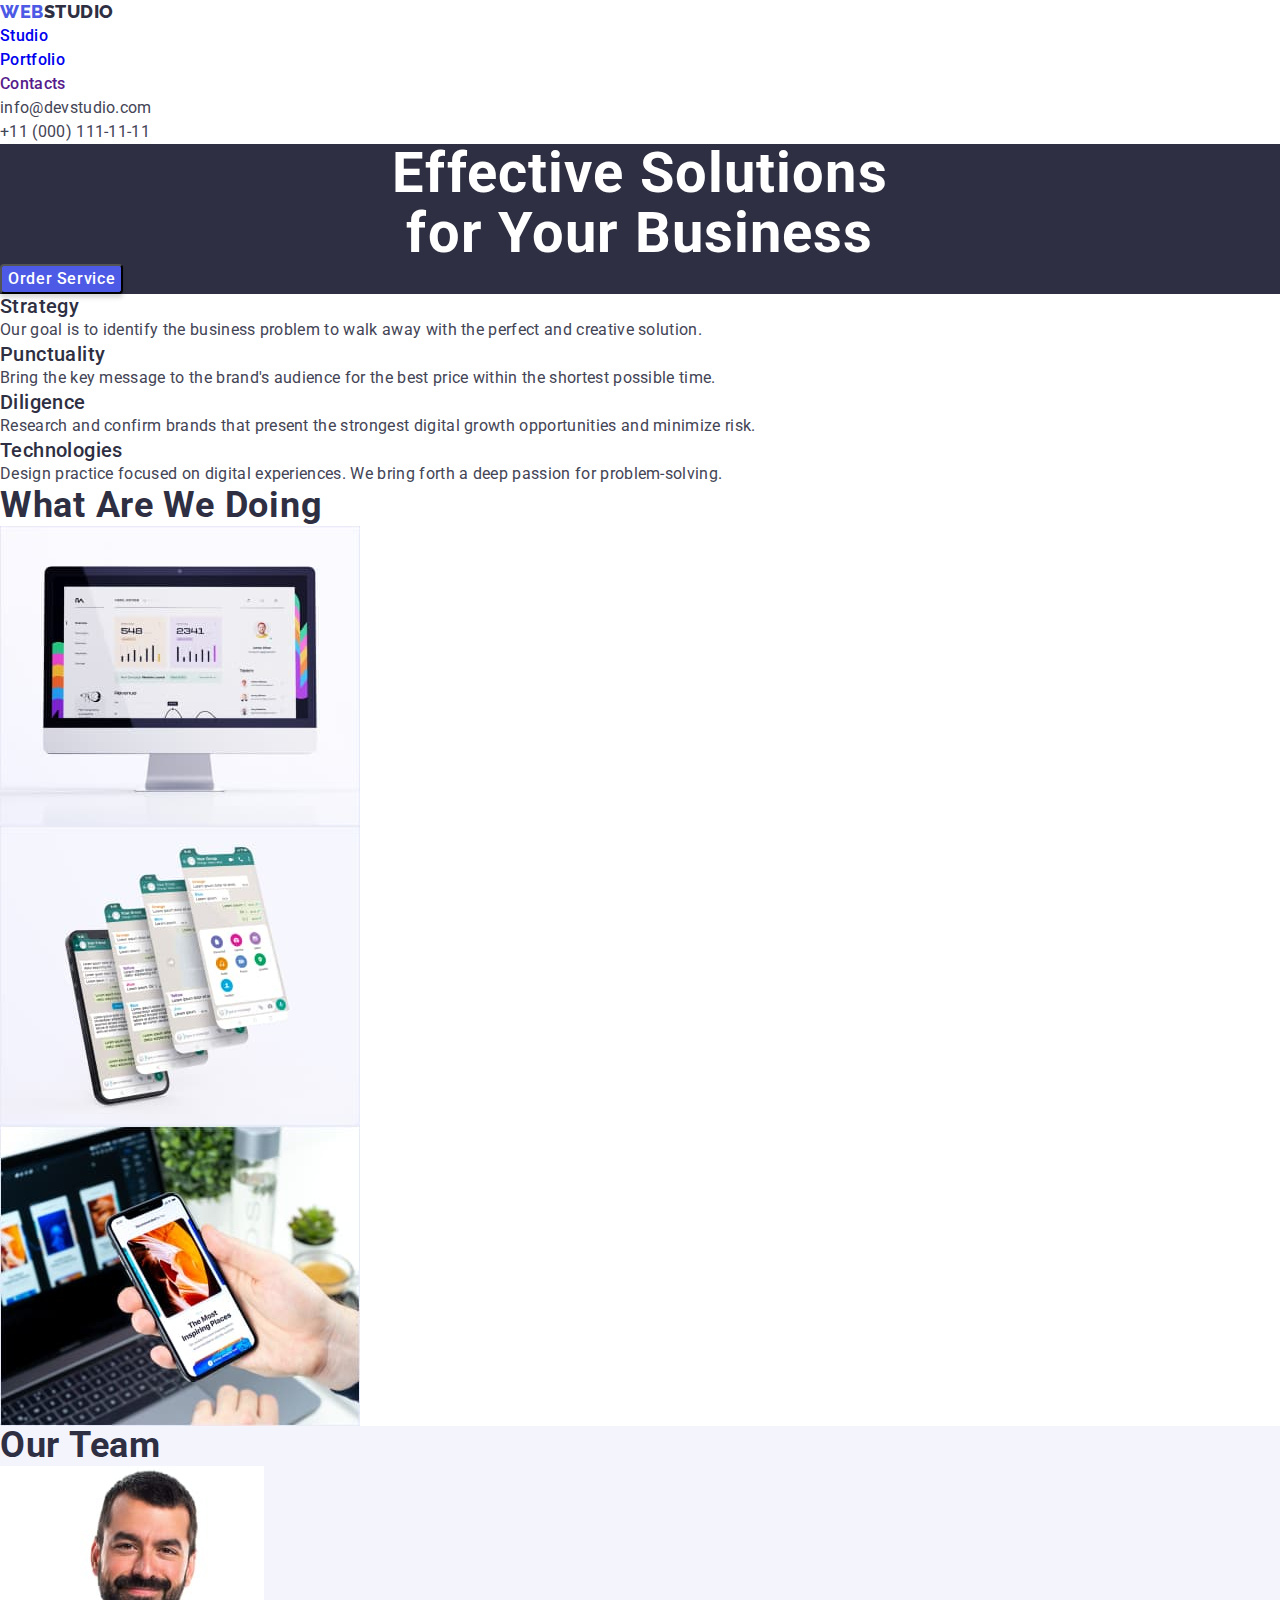
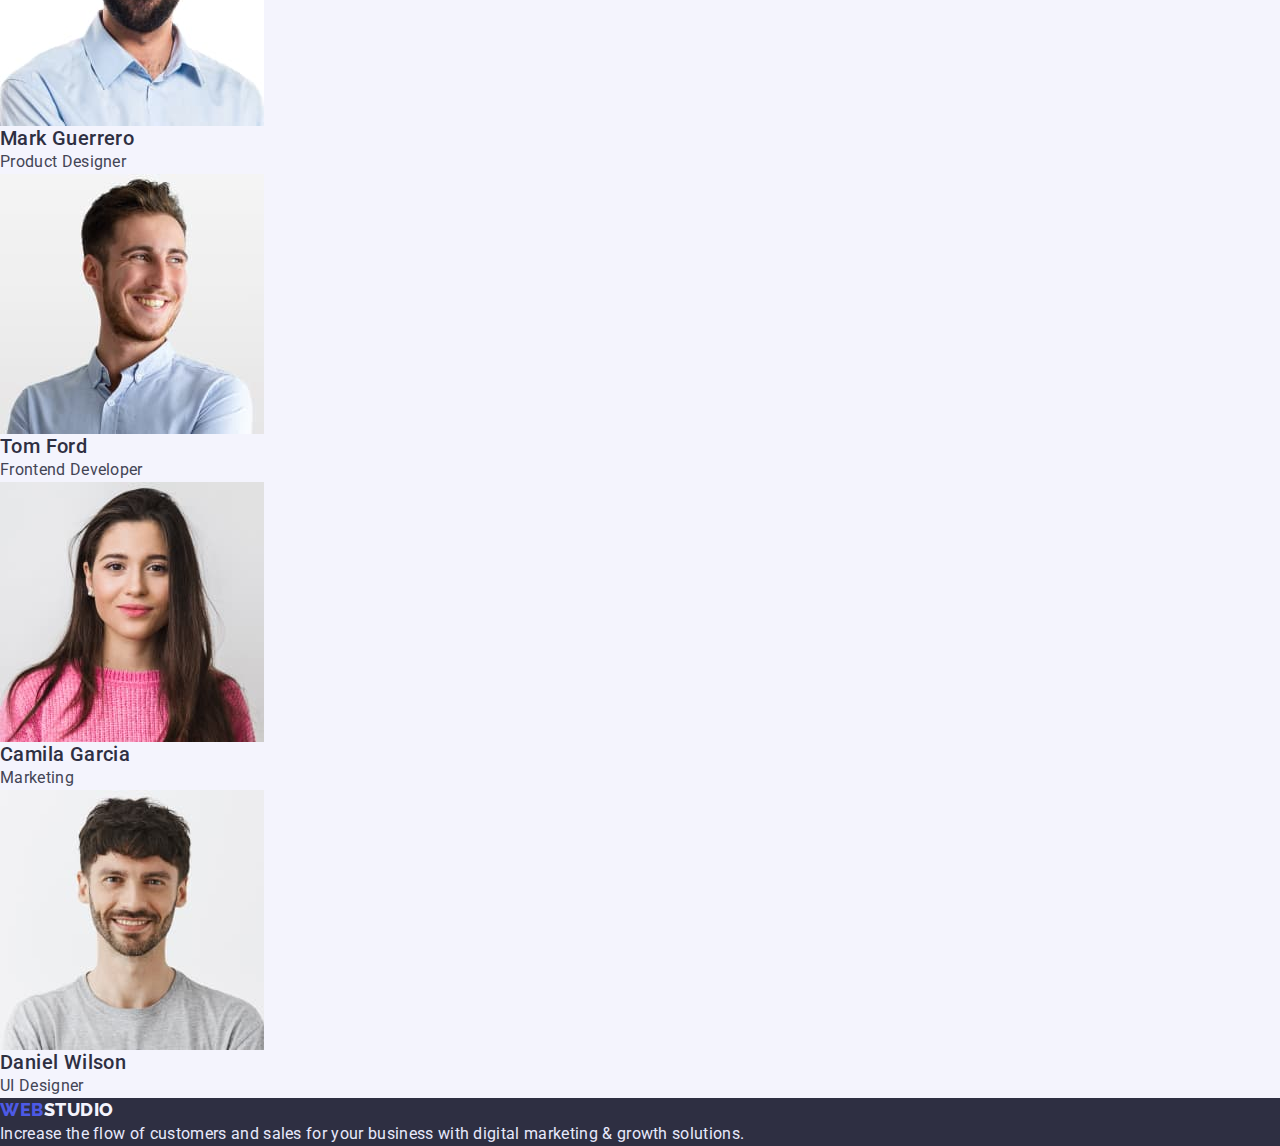
==== commit 7f37d4aa: "update" ====
--- a/index.html
+++ b/index.html
@@ -19,28 +19,26 @@
     <!--------HEADER------ -->
     <header>
       <nav>
-        <a class="link logo" href="./index.html"
+        <a class="logo" href="./index.html"
           ><span class="logo-web">Web</span>Studio
         </a>
-        <ul class="list list-nav">
-          <li><a class="link link-active" href="./index.html">Studio</a></li>
+        <ul class="list-nav">
+          <li><a class="link-active" href="./index.html">Studio</a></li>
           <li>
-            <a class="link link-active" href="./portfolio.html">Portfolio</a>
+            <a class="link-active" href="./portfolio.html">Portfolio</a>
           </li>
-          <li><a class="link link-active" href="">Contacts</a></li>
+          <li><a class="link-active" href="">Contacts</a></li>
         </ul>
       </nav>
-      <address class="list">
+      <address>
         <ul>
           <li>
-            <a
-              class="link link-contact link-active"
-              href="mailto:info@devstudio.com"
+            <a class="link-contact link-active" href="mailto:info@devstudio.com"
               >info@devstudio.com</a
             >
           </li>
           <li>
-            <a class="link link-contact link-active" href="tel:+110001111111"
+            <a class="link-contact link-active" href="tel:+110001111111"
               >+11 (000) 111-11-11</a
             >
           </li>
@@ -59,7 +57,7 @@
       <!--------ADVANTAGE------ -->
       <section>
         <h2 class="visually-hidden">Our goals</h2>
-        <ul class="list advantage-list">
+        <ul class="advantage-list">
           <li>
             <h3 class="advantage-subtitle">Strategy</h3>
             <p class="advantage-text">
@@ -93,7 +91,7 @@
       <!--------ABOUT US------ -->
       <section>
         <h2 class="main-suptitle">What are we doing</h2>
-        <ul class="list">
+        <ul>
           <li><img src="./images/img1.jpg" alt="Monitor" width="360" /></li>
           <li><img src="./images/img2.jpg" alt="Mobile" width="360" /></li>
           <li><img src="./images/img3.jpg" alt="Laptop" width="360" /></li>
@@ -103,7 +101,7 @@
       <section>
         <div class="our-command">
           <h2 class="main-suptitle">Our Team</h2>
-          <ul class="list">
+          <ul>
             <li>
               <img
                 src="./images/teamcard1.jpg"
@@ -142,7 +140,7 @@
     </main>
     <!--------- FOOTER---- -->
     <footer class="main-section">
-      <a class="link logo" href="./index.html"
+      <a class="logo" href="./index.html"
         ><span class="logo-web">Web</span
         ><span class="logo-web-light">Studio</span>
       </a>
--- a/css/styles.css
+++ b/css/styles.css
@@ -1,19 +1,43 @@
-body {
-  color: #2e2f42;
-  background-color: #ffffff;
-  font-family: 'Roboto', sans-serif;
-  line-height: 1.5;
-  font-size: 16px;
+:root {
+  --accent-color: #2e2f42;
+  --primary-font: 'Roboto', sans-serif;
+  --primary-font-size: 16px;
 }
 
-.list {
+body {
+  color: var(--accent-color);
+  background-color: #ffffff;
+  font-family: var(--primary-font);
+  line-height: 1.5;
+  font-size: var(primary-font-size);
+  margin: 0;
+}
+
+ul {
   list-style: none;
+  margin: 0;
+  padding: 0;
   font-style: normal;
 }
 
-.link {
+a {
   text-decoration: none;
 }
+
+h1,
+h2,
+h3,
+h4,
+p {
+  margin: 0;
+}
+
+img {
+  display: block;
+  max-width: 100%;
+  height: auto;
+}
+
 .visually-hidden {
   position: absolute;
   white-space: nowrap;
@@ -30,9 +54,9 @@
 .btn {
   font-family: inherit;
   font-weight: 500;
-  font-size: 16px;
+  font-size: var(--primary-font-size);
   line-height: 1.5;
-
+  text-decoration: none;
   display: flex;
   align-items: center;
   letter-spacing: 0.04em;
@@ -43,7 +67,7 @@
 /*============================HEADER===========*/
 
 .logo {
-  font-family: 'Raleway';
+  font-family: 'Raleway', sans-serif;
   font-weight: 800;
   font-size: 18px;
   line-height: 1.33;
@@ -51,7 +75,7 @@
   align-items: center;
   letter-spacing: 0.03em;
   text-transform: uppercase;
-  color: #2e2f42;
+  color: var(--accent-color);
 }
 
 .logo-web {
@@ -64,7 +88,6 @@
 }
 
 .link-contact {
-  font-weight: 400;
   letter-spacing: 0.02em;
   color: #434455;
 }
@@ -78,7 +101,7 @@
 /*============================MAIN SECTION===========*/
 
 .main-section {
-  background: #2e2f42;
+  background: var(--accent-color);
 }
 .main-title {
   font-size: 56px;
@@ -91,7 +114,6 @@
   color: #ffffff;
   background: #4d5ae5;
   box-shadow: 0px 4px 4px rgba(0, 0, 0, 0.15);
- 
 }
 .btn-order:hover,
 .btn-order:focus {
@@ -105,7 +127,6 @@
   color: #4d5ae5;
   background: #f4f4fd;
   border: 1px solid #e7e9fc;
-  
 }
 .btn-menu:hover,
 .btn-menu:focus {
